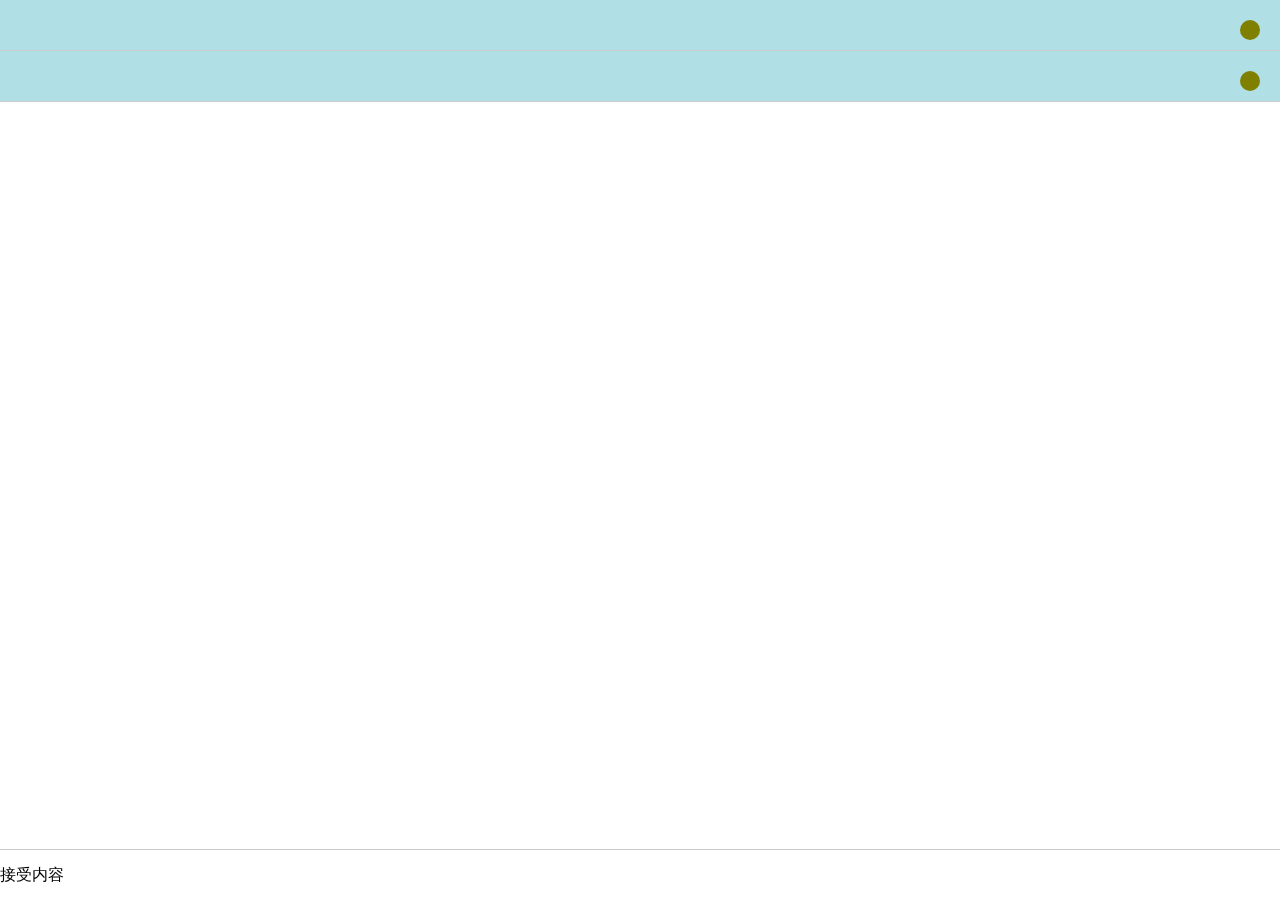
==== pwx.html @ dd356b67 "Add files via upload" ====
<!DOCTYPE html>
<html>
<head>
    <meta charset="utf-8" />
    <meta http-equiv="X-UA-Compatible" content="IE=edge">
    <title>Page Title</title>
    <meta name="viewport" content="width=device-width, initial-scale=1">
    <style>
        *{
            margin:0;
            padding:0;
        }
        ul{
            overflow-y:scroll;
        }
        ul li{
            height:50px;
            background:	#B0E0E6;
            position: relative;
            border-bottom:1px solid #ccc;
        }
        ul li span{
            position: absolute;
            width:20px;
            height:20px;
            right: 20px;
            bottom:10px;
            display: block;
            border-radius:50%;
            background:	#808000;
        }
        div{
            position: fixed;
            left:0;
            bottom:0;
            width:100%;
            line-height:50px;
            border-top:1px solid #ccc;
        }
    </style>
</head>
<body>
    <ul>
        <li>
            <span class="test"></span>
        </li>
        <li>
            <span class="test"></span>
        </li>
    </ul>
    <div class="accept">
        接受内容
    </div>
    <script type="text/javascript">
        var sp=document.getElementsByClassName('test');
        var acc=document.getElementsByClassName('accept');
        var scrX=window.screen.width;
        var scrY=window.screen.height;
        console.log(acc);

        console.log(acc[0].offsetTop,acc[0].offsetLeft);
        //616,15 y=-x*2+3x
        for (let i=0;i<sp.length;i++){
            sp[i].onclick=function(e){
                var span = this.cloneNode(true);
                this.parentElement.appendChild(span);
                console.log(this.offsetLeft);
                console.log(e.pageX,e.pageY,e);
                var speedX;
                var sppedY;
                var x=acc[0].offsetLeft-this.offsetLeft;
                var y=scrY-e.pageY-16;
                speedX=parseFloat(x/50);
                speedY=parseFloat(y/50);
                console.log(x,y);

                var time=setInterval(function(){
                    // span.style.left
                    // span.style.right-=x;
                    // if(span.style.right<=0){
                    //     clearInterval(time)
                    // }
                    // console.log(111);

                },20)
                //删除span
                // span.style.right=
                // span.parentNode.removeChild(span)
            }
        }

    </script>
</body>
</html>
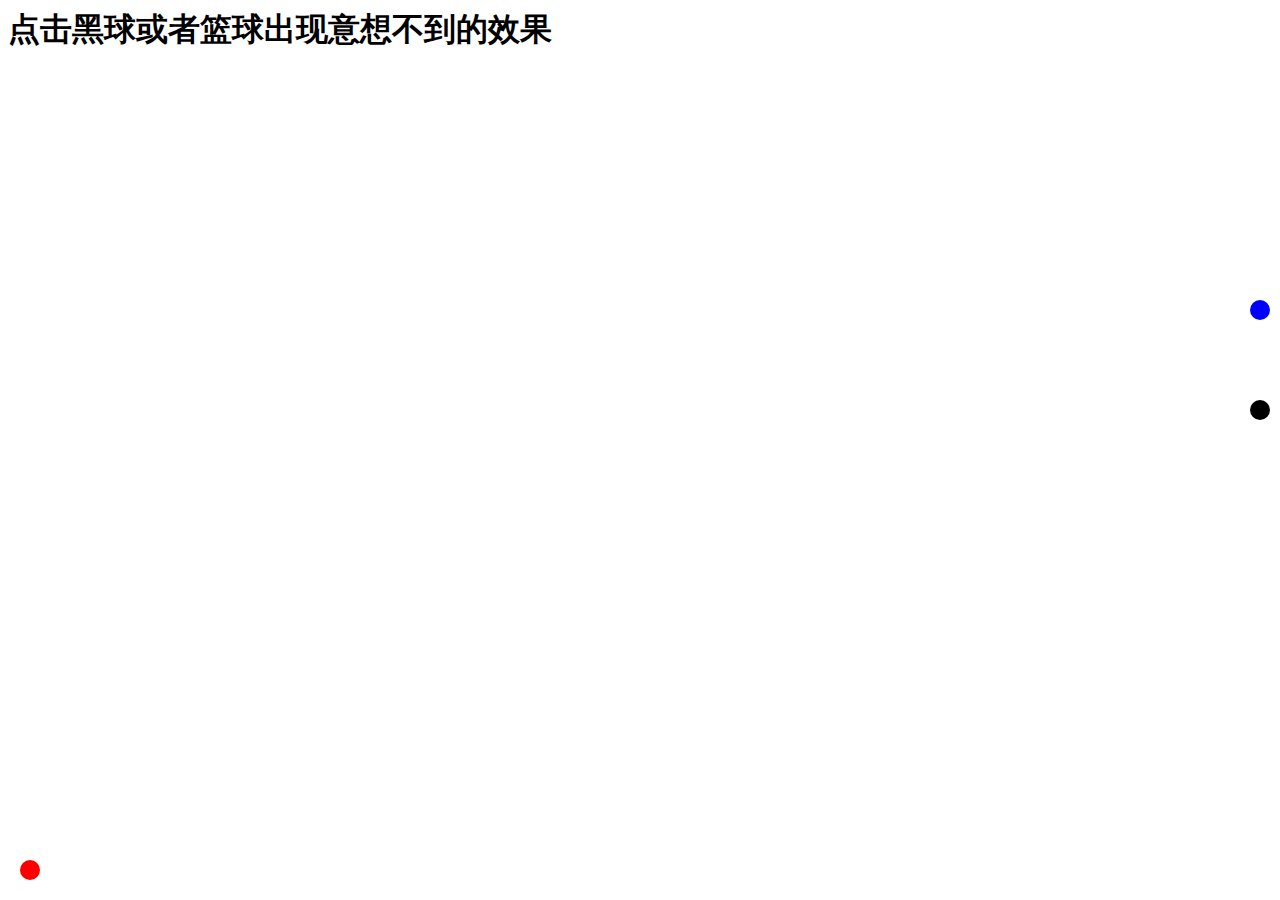
==== commit d86fb3a9: "抛物线" ====
--- a/pwx.html
+++ b/pwx.html
@@ -1,94 +1,152 @@
-<!DOCTYPE html>
 <html>
-<head>
-    <meta charset="utf-8" />
-    <meta http-equiv="X-UA-Compatible" content="IE=edge">
-    <title>Page Title</title>
-    <meta name="viewport" content="width=device-width, initial-scale=1">
+    <head>
+    </head>
+    <body>
     <style>
-        *{
-            margin:0;
-            padding:0;
+            h1:hover{
+                color:blue;
+            }
+        .target,.origin,.task-guide,.parabola-el,.origin1{
+            position: absolute;
+            background-color: red;
+            width: 20px;
+            height:20px;
+            border-radius: 50%;
         }
-        ul{
-            overflow-y:scroll;
+        .task-guide{
+            background-color: blue;
         }
-        ul li{
-            height:50px;
-            background:	#B0E0E6;
-            position: relative;
-            border-bottom:1px solid #ccc;
+        .target{
+            position: absolute;
+            left: 20px;
+            /* top:300px; */
+            bottom:20px;
         }
-        ul li span{
+        .origin{
             position: absolute;
-            width:20px;
-            height:20px;
-            right: 20px;
-            bottom:10px;
-            display: block;
-            border-radius:50%;
-            background:	#808000;
+            right: 10px;
+            top: 300px;
+            background-color: blue;
         }
-        div{
-            position: fixed;
-            left:0;
-            bottom:0;
-            width:100%;
-            line-height:50px;
-            border-top:1px solid #ccc;
+        .parabola-el{
+            top: -1000px;
+            background-color: green;
+        }
+        .origin1 {
+            position: absolute;
+            right: 10px;
+            top: 400px;
+            background-color: #000;
         }
     </style>
-</head>
-<body>
-    <ul>
-        <li>
-            <span class="test"></span>
-        </li>
-        <li>
-            <span class="test"></span>
-        </li>
-    </ul>
-    <div class="accept">
-        接受内容
-    </div>
+        <h1>
+            点击黑球或者篮球出现意想不到的效果
+        </h1>
+    <div class="target"></div>
+    <div class="origin" onclick="onClick(this)"></div>
+    <div class="origin1" onclick="onClick(this)"></div>
     <script type="text/javascript">
-        var sp=document.getElementsByClassName('test');
-        var acc=document.getElementsByClassName('accept');
-        var scrX=window.screen.width;
-        var scrY=window.screen.height;
-        console.log(acc);
+    var parabola = function(config){
+        var b = 0,
+            INTERVAL = 15,
+            timer = null,
+            x1,y1,x2,y2,originx,originy,diffx,diffy;
 
-        console.log(acc[0].offsetTop,acc[0].offsetLeft);
-        //616,15 y=-x*2+3x
-        for (let i=0;i<sp.length;i++){
-            sp[i].onclick=function(e){
-                var span = this.cloneNode(true);
-                this.parentElement.appendChild(span);
-                console.log(this.offsetLeft);
-                console.log(e.pageX,e.pageY,e);
-                var speedX;
-                var sppedY;
-                var x=acc[0].offsetLeft-this.offsetLeft;
-                var y=scrY-e.pageY-16;
-                speedX=parseFloat(x/50);
-                speedY=parseFloat(y/50);
-                console.log(x,y);
 
-                var time=setInterval(function(){
-                    // span.style.left
-                    // span.style.right-=x;
-                    // if(span.style.right<=0){
-                    //     clearInterval(time)
-                    // }
-                    // console.log(111);
+        this.config = config || {};
+        // 起点
+        this.origin =  this.config.origin||null;
+        // 终点
+        this.target = document.getElementsByClassName(this.config.target)[0]||null;
+        // 运动的元素
+        this.element = document.getElementsByClassName(this.config.element)[0]||null;
+        // 曲线弧度
+        this.a = this.config.a || 0.002;
+        // 运动时间(ms)
+        this.time = this.config.time || 1000;
 
-                },20)
-                //删除span
-                // span.style.right=
-                // span.parentNode.removeChild(span)
-            }
+
+        this.init = function(){
+            console.log(this.origin)
+            x1 = this.origin.offsetLeft;
+            y1 = this.origin.offsetTop;
+            x2 = this.target.offsetLeft;
+            y2 = this.target.offsetTop;
+            originx = x1;
+            originy = y1;
+            diffx = x2-x1;
+            diffy = y2-y1,
+            speedx = diffx/this.time;
+            b = (diffy - this.a*diffx*diffx)/diffx;
+            console.log(x1,y1)
+            this.element.style.left = x1;
+            this.element.style.top = y1;
+            return this;
         }
 
+
+        // 确定动画方式
+        this.moveStyle = function(){
+            var moveStyle = 'position',
+                testDiv = document.createElement('div');
+            if('placeholder' in testDiv){
+                ['','ms','moz','webkit'].forEach(function(pre){
+                    var transform = pre + (pre ? 'T' : 't') + 'ransform';
+                    if(transform in testDiv.style){
+                        moveStyle = transform;
+                    }
+                })
+            }
+            return moveStyle;
+        }
+
+
+        this.move = function(){
+            var start = new Date().getTime(),
+                moveStyle = this.moveStyle(),
+                _this = this;
+            timer = setInterval(function(){
+                if(new Date().getTime() - start > _this.time){
+                    clearInterval(timer);
+                     _this.element.style.left = x2;
+                    _this.element.style.top = y2;
+                    typeof _this.config.callback === 'function' && _this.config.callback(_this.element);
+                    return;
+                }
+                x = speedx * (new Date().getTime() - start);
+                y = _this.a*x*x + b*x;
+                if(moveStyle === 'position'){
+                    _this.element.style.left = x+originx;
+                    _this.element.style.top = y+originy;
+                }else{
+                    if(window.requestAnimationFrame){
+                        window.requestAnimationFrame(_this.element[0].style[moveStyle] = 'translate('+x+'px,'+y+'px)');
+                    }else{
+                        _this.element[0].style[moveStyle] = 'translate('+x+'px,'+y+'px)';
+                    }
+                }
+            },INTERVAL)
+            return this;
+        }
+
+
+        this.init();
+    }
+
+
+    function onClick(element){
+        var el = document.createElement('div');
+        el.setAttribute("class","parabola-el")
+        document.body.appendChild(el);
+        new parabola({
+            origin: element,
+            target: 'target',
+            element: 'parabola-el',
+                    time: 1000,
+            callback: function(el){
+                el.remove();
+            }
+        }).move()
+    }
     </script>
-</body>
-</html>+</body></html>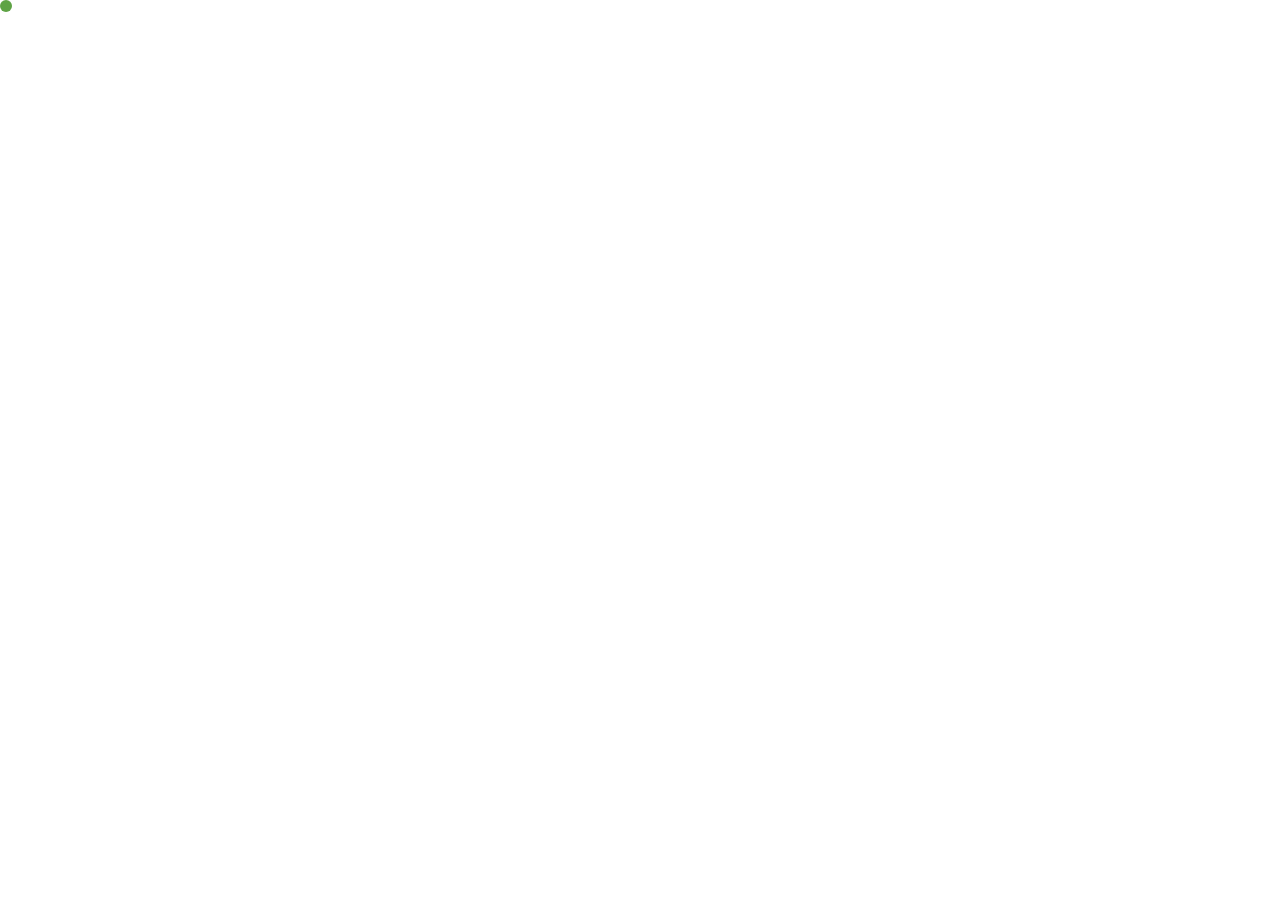
==== commit ddc89e8e: "抛物线页面修改" ====
--- a/pwx.html
+++ b/pwx.html
@@ -1,5 +1,11 @@
+<!-- <!DOCTYPE html>
 <html>
     <head>
+        <meta charset="utf-8" />
+        <meta http-equiv="X-UA-Compatible" content="IE=edge">
+        <title>华致酒库</title>
+        <meta name="viewport" content="width=device-width, initial-scale=1">
+        <meta content="email=no" name="format-detection" />
     </head>
     <body>
     <style>
@@ -142,11 +148,51 @@
             origin: element,
             target: 'target',
             element: 'parabola-el',
-                    time: 1000,
+            time: 1000,
             callback: function(el){
                 el.remove();
             }
         }).move()
     }
     </script>
-</body></html>+</body></html> -->
+
+<!DOCTYPE html>
+<html lang="en" style="width:100%;height:100%;">
+<head>
+    <meta charset="UTF-8">
+    <meta name="viewport" content="width=device-width">
+    <style>
+        * {
+            padding: 0;
+            margin: 0;
+        }
+        #ball {
+            width:12px;
+            height:12px;
+            background: #5EA345;
+            border-radius: 50%;
+            position: fixed;
+            transition: left 1s linear, top 1s ease-in;
+        }
+    </style>
+    <title>CSS3 水平抛物线动画</title>
+</head>
+<body style="width:100%;height:100%;">
+    <div id="ball"></div>
+</body>
+<script>
+    var $ball = document.getElementById('ball');
+    document.body.onclick = function (evt) {
+        console.log(evt.pageX,evt.pageY)
+        $ball.style.top = evt.pageY+'px';
+        $ball.style.left = evt.pageX+'px';
+        $ball.style.transition = 'left 0s, top 0s';
+        setTimeout(()=>{
+            $ball.style.top = window.innerHeight+'px';
+            $ball.style.left = '0px';
+            $ball.style.transition = 'left 1s linear, top 1s ease-in';
+        }, 20)
+    }
+</script>
+</html>
